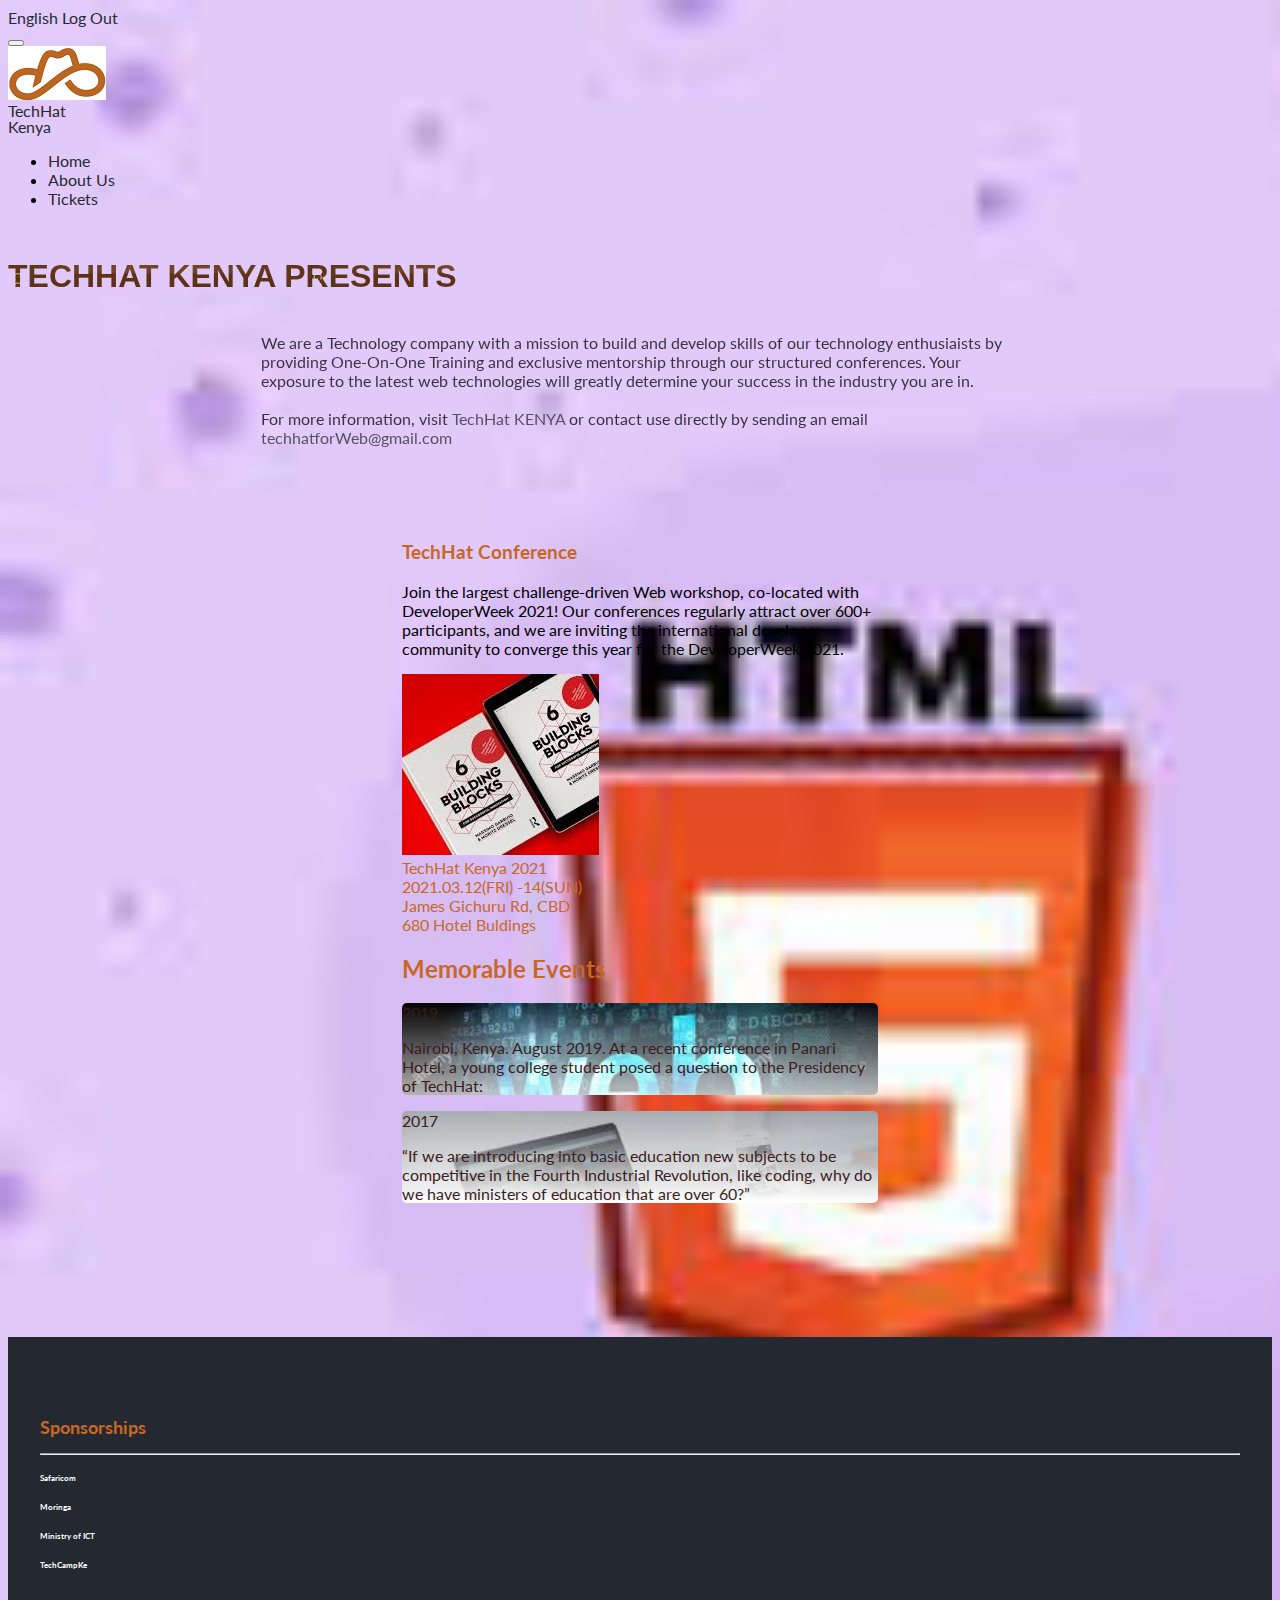
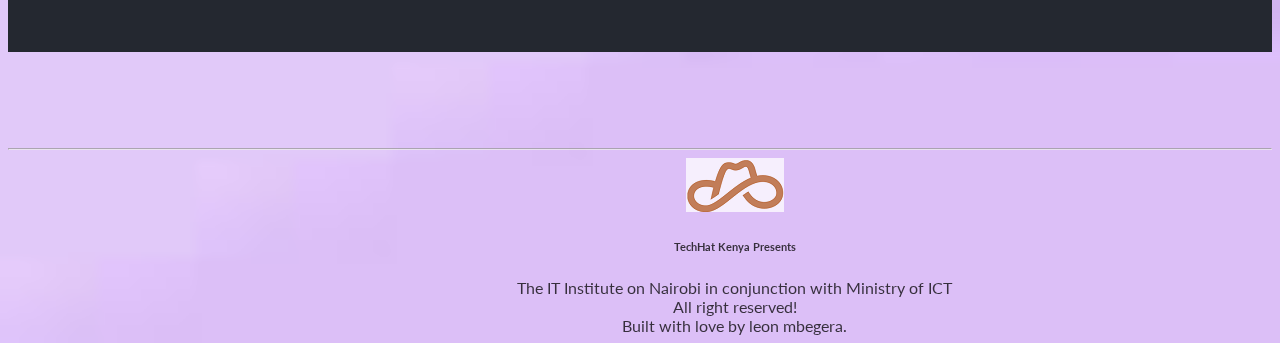
==== about.html @ a8cd85dd "fix menu button" ====
<!DOCTYPE html>
<html lang="en">
<head>
    <meta charset="UTF-8">
    <meta http-equiv="X-UA-Compatible" content="IE=edge">
    <meta name="viewport" content="width=device-width, initial-scale=1.0">
    <title>About Us Page</title>

    <!-- Bootstrap link -->
    <link href="https://cdn.jsdelivr.net/npm/bootstrap@5.0.0-beta2/dist/css/bootstrap.min.css" rel="stylesheet"
    integrity="sha384-BmbxuPwQa2lc/FVzBcNJ7UAyJxM6wuqIj61tLrc4wSX0szH/Ev+nYRRuWlolflfl" crossorigin="anonymous">
    <!-- font awesome link -->
    <link rel="stylesheet" href="https://pro.fontawesome.com/releases/v5.10.0/css/all.css"
    integrity="sha384-AYmEC3Yw5cVb3ZcuHtOA93w35dYTsvhLPVnYs9eStHfGJvOvKxVfELGroGkvsg+p" crossorigin="anonymous" />
    <!-- Cocogoose font -->
    <link href="//db.onlinewebfonts.com/c/d14035f6b1afeabafbee4abb2ebf0fc6?family=COCOGOOSE" rel="stylesheet"
    type="text/css" />
    <!-- Google Lato font -->
    <link rel="preconnect" href="https://fonts.gstatic.com">
    <link href="https://fonts.googleapis.com/css2?family=Lato&display=swap" rel="stylesheet">
    <!-- css stylesheet -->
    <link rel="stylesheet" href="styles.css">
</head>
<body>

  <header class="bg-dark text-light">

     <!-- top navigation bar -->

     <nav class="navbar d-none d-md-block">
      <div class="top-nav text-end px-4">
        <i class="fab p-2 fa-facebook-f font-awesome"></i>
        <i class="fab p-2 fa-twitter font-awesome"></i>
        <i class="fab p-2 fa-youtube font-awesome"></i>
        <i class="fab p-2 fa-instagram font-awesome"></i>
        <a class="text-white px-2" href="#">English</a>
        <a class="text-white px-2" href="#">Log Out</a>
      </div>
    </nav>

    <!-- Main Navigation bar -->
    <nav class="navbar navbar-expand-lg navbar-light bg-white">
      <div class="container-fluid main-navigation">
        <button class="navbar-toggler" type="button" data-bs-toggle="collapse" data-bs-target="#navbarSupportedContent"
          aria-controls="navbarSupportedContent" aria-expanded="false" aria-label="Toggle navigation">
          <span class="navbar-toggler-icon"></span>
        </button>
        <div class="collapse navbar-collapse" id="navbarSupportedContent">
          <a  href="./index.html">
            <div class="row  pb-lg-3 pt-3 mb-0 align-items-center">
              <img class="img-fluid nav-logo col-6" src="./Assets/TechHat.png" alt="Logo">
              <div class="col-6 w-50 line-height-0">
                <div class="fw-bolder text-dark mb-0">TechHat</div>
                <div class="fw-bolder text-dark mt-0">Kenya</div>
              </div>
            </div>
          </a>
          <ul class="navbar-nav">
            <li class="nav-item">
              <a class="nav-link active" aria-current="page" href="./index.html">Home</a>
            </li>
            <li class="nav-item">
              <a class="nav-link" href="./about.html">About Us</a>
            </li>
            <li class="nav-item">
              <a class="nav-link" href="./tickets.html">Tickets</a>
            </li>
          </ul>
        </div>
      </div>
    </nav>
      
  </header>

  <section class="container-fluid main-page">
    
      <h1 class="trans-header text-center text-chocolate coco pt-4">TechHat KENYA PRESENTS</h1>
 
  <div class="">
      <p class="border rounded bg-light p-3 margin-p fw-bold text-black ">We are a Technology company with a mission to build and develop skills of our technology enthusiaists by providing One-On-One Training and exclusive mentorship through our structured conferences. Your exposure to the latest web technologies will greatly determine your success in the industry you are in.
          <br>
          <br>
        For more information, visit <a class="text-decoration-none text-orange"
        href="https://www.techhat.co.ke/">TechHat KENYA</a> or contact use directly by sending an email 
        <a href="#">techhatforWeb@gmail.com</a>
        </p>
      
  </div>


  <section class="about-afro bg-white wide">
      <h3 class="text-center pt-3 chocolate fw-bolder">TechHat Conference</h3>
      <p class="p-3">Join the largest challenge-driven Web workshop, co-located with DeveloperWeek 2021! Our conferences regularly attract over 600+ participants, and we are inviting the international developer community to converge this year for the DeveloperWeek 2021.</p>
      <div class="m-3 border border-dark row pb-4">
          <img class="col-4 p-2" src="./Assets/session6.jpg" alt="session6">
          <div class="col-8 p-2 chocolate">
              <div>TechHat Kenya 2021</div>
              <div>2021.03.12(FRI) -14(SUN)</div>
              <div>James Gichuru Rd, CBD</div>
              <div>680 Hotel Buldings</div>

          </div>
      </div>
      <h2 class="chocolate text-center pt-5">Memorable Events</h2>
 
          <div class="border rounded m-4 p-3 fw-bold event2019">
              <p class="text-center display-5 text-white ">2019</p>
              Nairobi, Kenya. August 2019. At a recent conference in Panari Hotel, a young college student posed a question to the Presidency of TechHat:
          </div>
      
          <div class="border rounded m-4 p-3 fw-bold event2017">
              <p class="text-center text-white display-5">2017</p>
              “If we are introducing into basic education new subjects to be competitive in the Fourth Industrial Revolution, like coding, why do we have ministers of education that are over 60?”
          </div>


  </section>
  <section class="sponsors dark-sessions mb-3">
    <h2 class="chocolate text-center">Sponsorships</h2>
    <hr class="chocolate">
    <div class="d-flex justify-content-around flex-sm-row text-center">
      <h6 class="cols-lg-3 fw-bolder">Safaricom</h6>
      <h6 class="cols-lg-3 fw-bolder">Moringa</h6>
      <h6 class="cols-lg-3 fw-bolder">Ministry of ICT</h6>
      <h6 class="cols-lg-3 fw-bolder">TechCampKe</h6>
    </div>
  </section>

  </section>

  <!-- Footer section -->

  <footer class="container-fluid text-black text-center bg-light">
    <hr class="hr-light">
    <div class="row py-3 desktop-footer">
      
        <div class="footer-logo col-3 text-center">
          <a href="./index.html">
            <img class="img-fluid w-50 text-center" src="./Assets/TechHat.png" alt="Logo">
          </a>
            <h6 class="text-center fw-bolder">TechHat Kenya Presents</h6>
        </div>
        <div class="copyright col-9 pb-4 fw-bold" >The IT Institute on Nairobi in conjunction with Ministry of ICT
            <br> All right reserved! <br> Built with love by leon mbegera.
        </div>
    </div>
  </footer>

  
  <!-- Bootstrap Bundle with Popper -->
  <script src="https://cdn.jsdelivr.net/npm/bootstrap@5.0.0-beta1/dist/js/bootstrap.bundle.min.js"
  integrity="sha384-ygbV9kiqUc6oa4msXn9868pTtWMgiQaeYH7/t7LECLbyPA2x65Kgf80OJFdroafW" crossorigin="anonymous">
</script>

  <!-- Bootstrap Scripts -->

  <script src="https://code.jquery.com/jquery-3.5.1.slim.min.js"
  integrity="sha384-DfXdz2htPH0lsSSs5nCTpuj/zy4C+OGpamoFVy38MVBnE+IbbVYUew+OrCXaRkfj" crossorigin="anonymous">
  </script>
    <script src="https://cdn.jsdelivr.net/npm/popper.js@1.16.0/dist/umd/popper.min.js"
  integrity="sha384-Q6E9RHvbIyZFJoft+2mJbHaEWldlvI9IOYy5n3zV9zzTtmI3UksdQRVvoxMfooAo" crossorigin="anonymous">
  </script>
    <script src="https://stackpath.bootstrapcdn.com/bootstrap/4.5.0/js/bootstrap.min.js"
  integrity="sha384-OgVRvuATP1z7JjHLkuOU7Xw704+h835Lr+6QL9UvYjZE3Ipu6Tp75j7Bh/kR0JKI" crossorigin="anonymous">
  </script>
    
</body>
</html>
---- styles.css ----
a {
  text-decoration: none;
  color: #272a31;
}

.first-navigation {
  height: 60px;
}

/* Colors */

.chocolate {
  color: rgb(199, 104, 36);
}

.orange {
  color: #ec5242;
}

.black {
  color: #272a31;
}

.white {
  background-color: #d3d3d3;
}

/* background colors */

.bg-orange {
  background-color: #ec5242;
}

.bg-offwhite {
  background-color: #d3d3d3;
}

.bg-light {
  opacity: 0.75;
}

.border {
  border-radius: 5px;
}


.coco {
  font-family: "COCOGOOSE", sans-serif;
}

.trans-header {
  background-image: url("./Assets/headingback.jpg");
  background-repeat: repeat;
  -webkit-background-clip: text;
  -webkit-text-fill-color: transparent;
  margin-top: 50px;
  text-align: left;
  text-transform: uppercase;
  font-weight: 800;
  -webkit-font-smoothing: antialiased;
}

body {
  background:
    
    url("./Assets/session7.jpg");
  background-size: cover;
  background-repeat: no-repeat;
  font-family: "Lato", sans-serif;
  color: #000;
}

.dark-sessions {
  background-color: #242830;
  background-image: url("data:image/svg+xml,%3Csvg xmlns='http://www.w3.org/2000/svg' width='100%25' height='100%25' %3E%3Cdefs%3E%3ClinearGradient id='a' x1='0' x2='0' y1='0' y2='1' gradientTransform='rotate(53,0.5,0.5)'%3E%3Cstop offset='0' stop-color='%23000000'/%3E%3Cstop offset='1' stop-color='%23000000'/%3E%3C/linearGradient%3E%3C/defs%3E%3Cpattern id='b' width='19' height='19' patternUnits='userSpaceOnUse'%3E%3Ccircle fill='%23242830' cx='9.5' cy='9.5' r='9.5'/%3E%3C/pattern%3E%3Crect width='100%25' height='100%25' fill='url(%23a)'/%3E%3Crect width='100%25' height='100%25' fill='url(%23b)' fill-opacity='0.67'/%3E%3C/svg%3E");
  background-attachment: fixed;
  background-size: cover;
  padding-bottom: 150px;
  padding-top: 20px;
}

.bg-light-pattern {
  background-color: #292729;
  background-image: radial-gradient(#282831 1px, #7c7c85 1px);
  background-size: 20px 20px;
  opacity: 0.7;
}

.largescrn-agenda {
  height: 250px;
  padding: -1rem;
  margin: 0 0.3rem;
}

.quote {
  width: 50%;
  margin: 0 auto;
}

.envelope-border {
  padding: 6px;
  border: 6px solid transparent;
  border-image:
    4 repeating-linear-gradient(
      -45deg,
      #ec5242 0,
      #ec5242 1em,
      transparent 0,
      transparent 2em,
      #272a31 0,
      #272a31 3em,
      transparent 0,
      transparent 4em
    );
}

.agenda,
  .sponsors {
    margin: 6rem 0;
    padding: 4rem 2rem;
    color: white;
    font-size: 12px;
  }

  .presenters {
    width: 96%;
    margin: 0 auto;
  }

  .aboutus {
    width: 70%;
    text-align: center;
    margin: 1rem auto;
  }

  .event2019 {
    background:
      linear-gradient(
        to bottom,
        rgba(255, 255, 255, 0),
        rgb(255, 255, 255, 0.7)
      ),
      url("./Assets/session1.jpg");
    background-size: cover;
    background-repeat: no-repeat;
    font-family: "Lato", sans-serif;
    color: rgb(58, 29, 29);
    position: relative;
  }
  .p-event {
    position: absolute;
    bottom: 0;
  }

.event2017 {
  background:
    linear-gradient(
      to bottom,
      rgba(255, 255, 255, 0),
      rgb(255, 255, 255)
    ),
    url("./Assets/session4.jpg");
  background-size: cover;
  background-repeat: no-repeat;
  font-family: "Lato", sans-serif;
  color: rgb(58, 29, 29);
  position: relative;
}

.nav-logo {
  padding-right: 0;

}

.line-height-0 {
  line-height: 1;
}
  
@media (min-width: 768px) {

  .img-thumbnail {
    width: 150px;
    height: 150px;
    margin-right: 0px;
  }
  
  .agenda-grid {
    display: grid;
    grid-template-columns: 1fr 1fr 1fr;
    grid-template-rows: 1fr 1fr;
  }

  .categories {
    display: flex;
    justify-content: center;
  }

  .pay-button {
    width: 20%;
  }
}

.desktop-footer {
  margin: 0 0 0 15%;
  text-align: center;
}

.margin-p {
  margin: 3% 20%;
}

.wide {
  margin: 15px;
  padding: 3% 30%;
}



@media (max-width: 767px) {

  .agenda-grid > div {
    width: 100%;
    height: 120px;
  }

  .wide {
    margin: -12px;
    padding: 3%;
  }

  .categories {
    width: 50%;
    margin: 1px auto;
    
  }
  



}
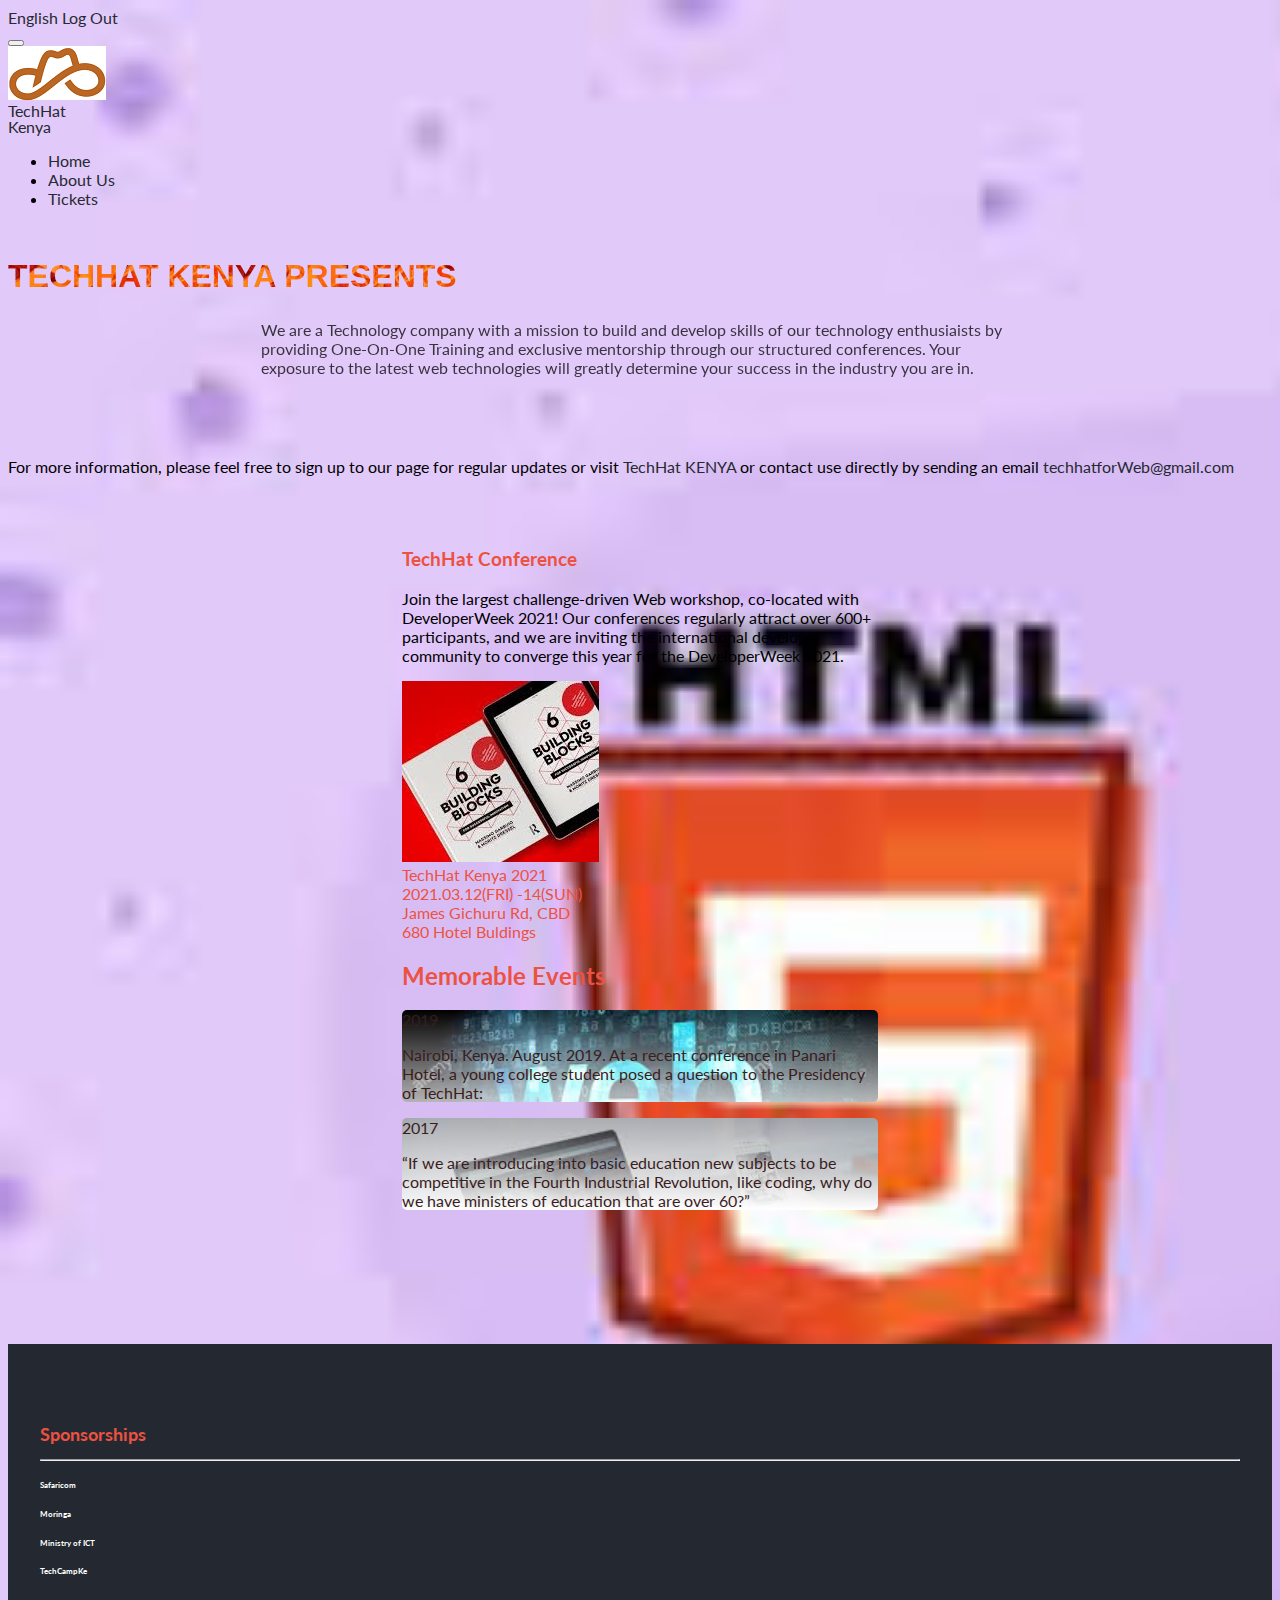
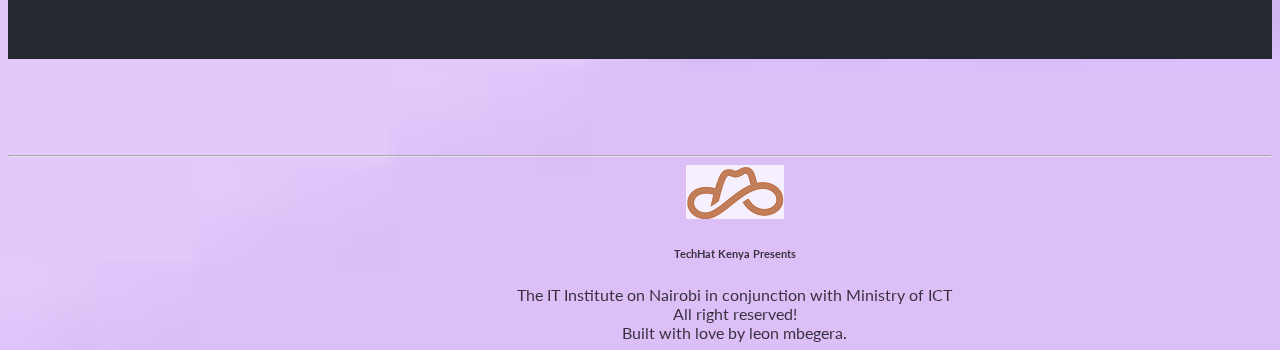
==== commit 9c61ca9d: "change font colors to specified ones" ====
--- a/about.html
+++ b/about.html
@@ -29,10 +29,10 @@
 
      <nav class="navbar d-none d-md-block">
       <div class="top-nav text-end px-4">
-        <i class="fab p-2 fa-facebook-f font-awesome"></i>
-        <i class="fab p-2 fa-twitter font-awesome"></i>
-        <i class="fab p-2 fa-youtube font-awesome"></i>
-        <i class="fab p-2 fa-instagram font-awesome"></i>
+        <a href="#"><i class="fab p-2 fa-facebook-f font-awesome white"></i></a>
+        <a href="#"><i class="fab p-2 fa-twitter font-awesome white"></i></a>
+        <a href="#"><i class="fab p-2 fa-youtube font-awesome white"></i></a>
+        <a href="#"><i class="fab p-2 fa-instagram font-awesome white"></i></a>
         <a class="text-white px-2" href="#">English</a>
         <a class="text-white px-2" href="#">Log Out</a>
       </div>
@@ -74,26 +74,28 @@
 
   <section class="container-fluid main-page">
     
-      <h1 class="trans-header text-center text-chocolate coco pt-4">TechHat KENYA PRESENTS</h1>
+      <h1 class="trans-header text-center orange coco pt-4">TechHat KENYA PRESENTS</h1>
  
-  <div class="">
-      <p class="border rounded bg-light p-3 margin-p fw-bold text-black ">We are a Technology company with a mission to build and develop skills of our technology enthusiaists by providing One-On-One Training and exclusive mentorship through our structured conferences. Your exposure to the latest web technologies will greatly determine your success in the industry you are in.
+
+      <p class="border rounded bg-light p-3 margin-p fw-bold text-black text-center">We are a Technology company with a mission to build and develop skills of our technology enthusiaists by providing One-On-One Training and exclusive mentorship through our structured conferences. Your exposure to the latest web technologies will greatly determine your success in the industry you are in.  </p>
           <br>
           <br>
-        For more information, visit <a class="text-decoration-none text-orange"
+        <p class="text-center mx-auto more-info">
+        For more information, please feel free to sign up to our page for regular updates or visit <a
         href="https://www.techhat.co.ke/">TechHat KENYA</a> or contact use directly by sending an email 
         <a href="#">techhatforWeb@gmail.com</a>
-        </p>
+      </p>
       
-  </div>
+      
+
 
 
   <section class="about-afro bg-white wide">
-      <h3 class="text-center pt-3 chocolate fw-bolder">TechHat Conference</h3>
+      <h3 class="text-center pt-3 orange fw-bolder">TechHat Conference</h3>
       <p class="p-3">Join the largest challenge-driven Web workshop, co-located with DeveloperWeek 2021! Our conferences regularly attract over 600+ participants, and we are inviting the international developer community to converge this year for the DeveloperWeek 2021.</p>
       <div class="m-3 border border-dark row pb-4">
           <img class="col-4 p-2" src="./Assets/session6.jpg" alt="session6">
-          <div class="col-8 p-2 chocolate">
+          <div class="col-8 p-2 orange">
               <div>TechHat Kenya 2021</div>
               <div>2021.03.12(FRI) -14(SUN)</div>
               <div>James Gichuru Rd, CBD</div>
@@ -101,7 +103,7 @@
 
           </div>
       </div>
-      <h2 class="chocolate text-center pt-5">Memorable Events</h2>
+      <h2 class="orange text-center pt-5">Memorable Events</h2>
  
           <div class="border rounded m-4 p-3 fw-bold event2019">
               <p class="text-center display-5 text-white ">2019</p>
@@ -116,7 +118,7 @@
 
   </section>
   <section class="sponsors dark-sessions mb-3">
-    <h2 class="chocolate text-center">Sponsorships</h2>
+    <h2 class="orange text-center">Sponsorships</h2>
     <hr class="chocolate">
     <div class="d-flex justify-content-around flex-sm-row text-center">
       <h6 class="cols-lg-3 fw-bolder">Safaricom</h6>
--- a/styles.css
+++ b/styles.css
@@ -22,7 +22,7 @@
 }
 
 .white {
-  background-color: #d3d3d3;
+  color: #d3d3d3;
 }
 
 /* background colors */
@@ -42,7 +42,6 @@
 .border {
   border-radius: 5px;
 }
-
 
 .coco {
   font-family: "COCOGOOSE", sans-serif;
@@ -87,14 +86,19 @@
 }
 
 .largescrn-agenda {
-  height: 250px;
+  height: 200px;
   padding: -1rem;
   margin: 0 0.3rem;
 }
 
 .quote {
   width: 50%;
-  margin: 0 auto;
+  margin-left: 15%;
+}
+
+.welcome-msg {
+  width: 70%;
+  margin-left: 15%;
 }
 
 .envelope-border {
@@ -206,7 +210,7 @@
 }
 
 .margin-p {
-  margin: 3% 20%;
+  margin: 2% 20%;
 }
 
 .wide {
@@ -233,6 +237,26 @@
     margin: 1px auto;
     
   }
+
+  .quote {
+    width: 100%;
+    margin-left: 0;
+  
+  }
+
+  .welcome-msg {
+    width: 100%;
+    margin-left: 0;
+  }
+
+  .margin-p {
+    margin: 3% 0;
+  }
+
+  .more-info {
+    width: 100%;
+    margin-top: 0.5rem;
+  }
   
 
 
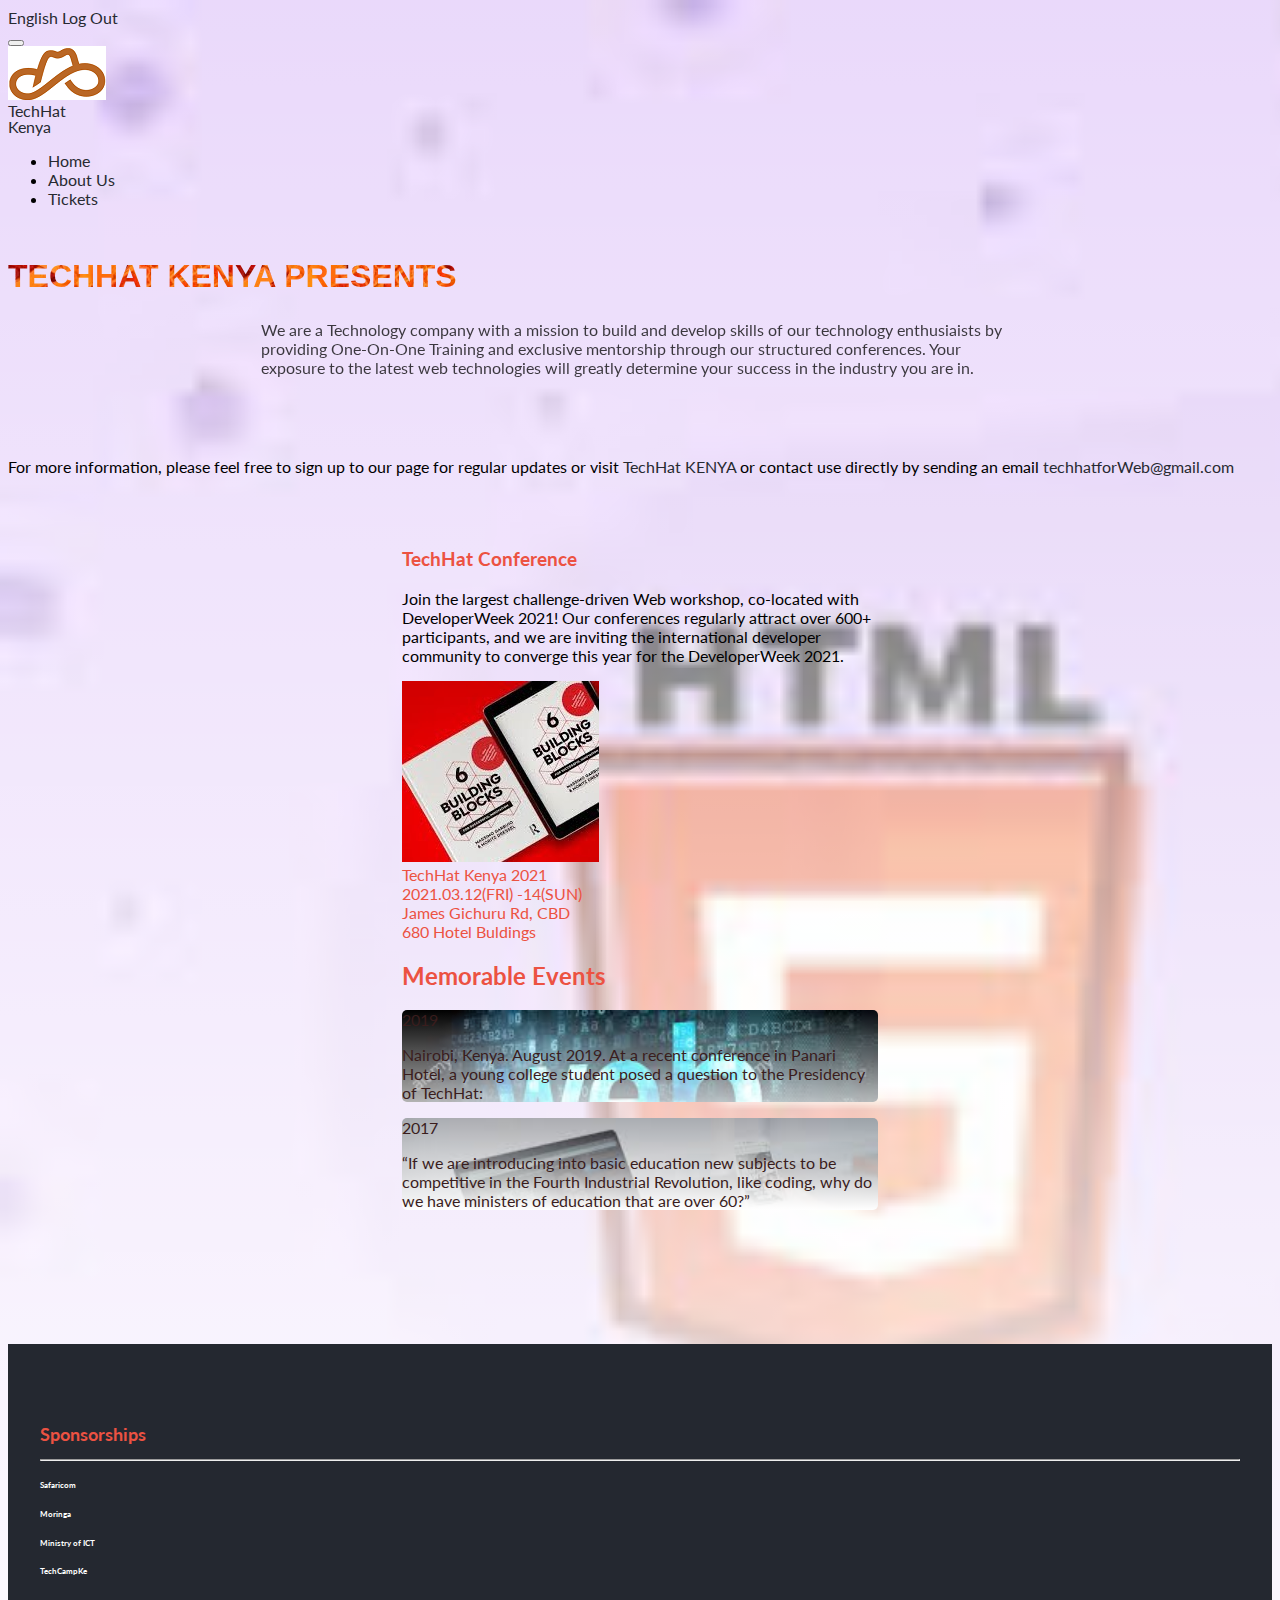
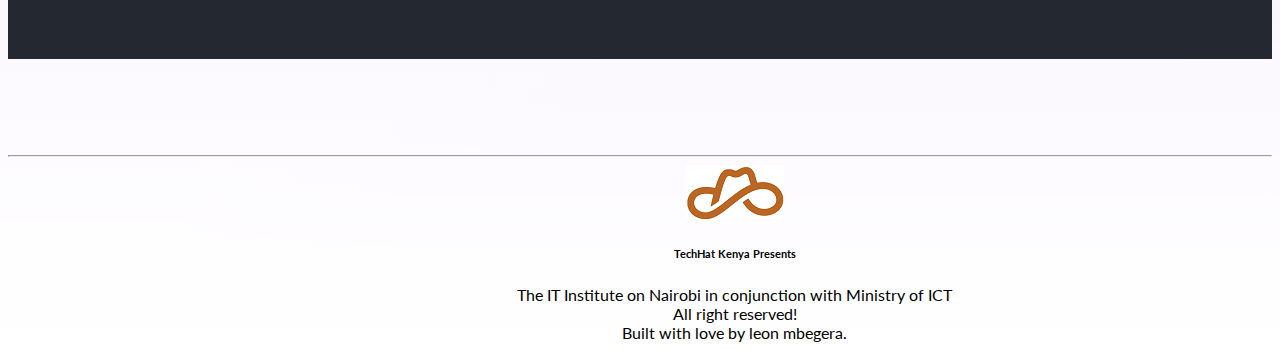
==== commit b7572f91: "fix linter indentations" ====
--- a/about.html
+++ b/about.html
@@ -132,13 +132,13 @@
 
   <!-- Footer section -->
 
-  <footer class="container-fluid text-black text-center bg-light">
+  <footer class="container-fluid text-black text-center">
     <hr class="hr-light">
     <div class="row py-3 desktop-footer">
       
         <div class="footer-logo col-3 text-center">
           <a href="./index.html">
-            <img class="img-fluid w-50 text-center" src="./Assets/TechHat.png" alt="Logo">
+            <img class="img-fluid text-center" src="./Assets/TechHat.png" alt="Logo">
           </a>
             <h6 class="text-center fw-bolder">TechHat Kenya Presents</h6>
         </div>
--- a/styles.css
+++ b/styles.css
@@ -61,7 +61,11 @@
 
 body {
   background:
-    
+    linear-gradient(
+      to bottom,
+      rgba(255, 255, 255, 0.3),
+      rgb(255, 255, 255)
+    ),
     url("./Assets/session7.jpg");
   background-size: cover;
   background-repeat: no-repeat;
@@ -119,42 +123,43 @@
 }
 
 .agenda,
-  .sponsors {
-    margin: 6rem 0;
-    padding: 4rem 2rem;
-    color: white;
-    font-size: 12px;
-  }
-
-  .presenters {
-    width: 96%;
-    margin: 0 auto;
-  }
-
-  .aboutus {
-    width: 70%;
-    text-align: center;
-    margin: 1rem auto;
-  }
-
-  .event2019 {
-    background:
-      linear-gradient(
-        to bottom,
-        rgba(255, 255, 255, 0),
-        rgb(255, 255, 255, 0.7)
-      ),
-      url("./Assets/session1.jpg");
+.sponsors {
+  padding: 4rem 2rem;
+  color: white;
+  font-size: 12px;
+  margin: 6rem 0;
+}
+
+.presenters {
+  margin: 0 auto;
+  width: 96%;
+}
+
+.aboutus {
+  text-align: center;
+  margin: 1rem auto;
+  width: 70%;
+}
+
+.event2019 {
+  background:
+    linear-gradient(
+      to bottom,
+      rgba(255, 255, 255, 0),
+      rgb(255, 255, 255, 0.7)
+    ),
+    url("./Assets/session1.jpg");
     background-size: cover;
     background-repeat: no-repeat;
     font-family: "Lato", sans-serif;
     color: rgb(58, 29, 29);
     position: relative;
   }
-  .p-event {
-    position: absolute;
-    bottom: 0;
-  }
+
+.p-event {
+  bottom: 0;
+  position: absolute;
+}
 
 .event2017 {
   background:
@@ -181,7 +186,6 @@
 }
   
 @media (min-width: 768px) {
-
   .img-thumbnail {
     width: 150px;
     height: 150px;
@@ -218,8 +222,6 @@
   padding: 3% 30%;
 }
 
-
-
 @media (max-width: 767px) {
 
   .agenda-grid > div {
@@ -257,8 +259,9 @@
     width: 100%;
     margin-top: 0.5rem;
   }
-  
-
-
-
-}+
+  .nav-logo {
+    width: 100px;
+  }
+}
+
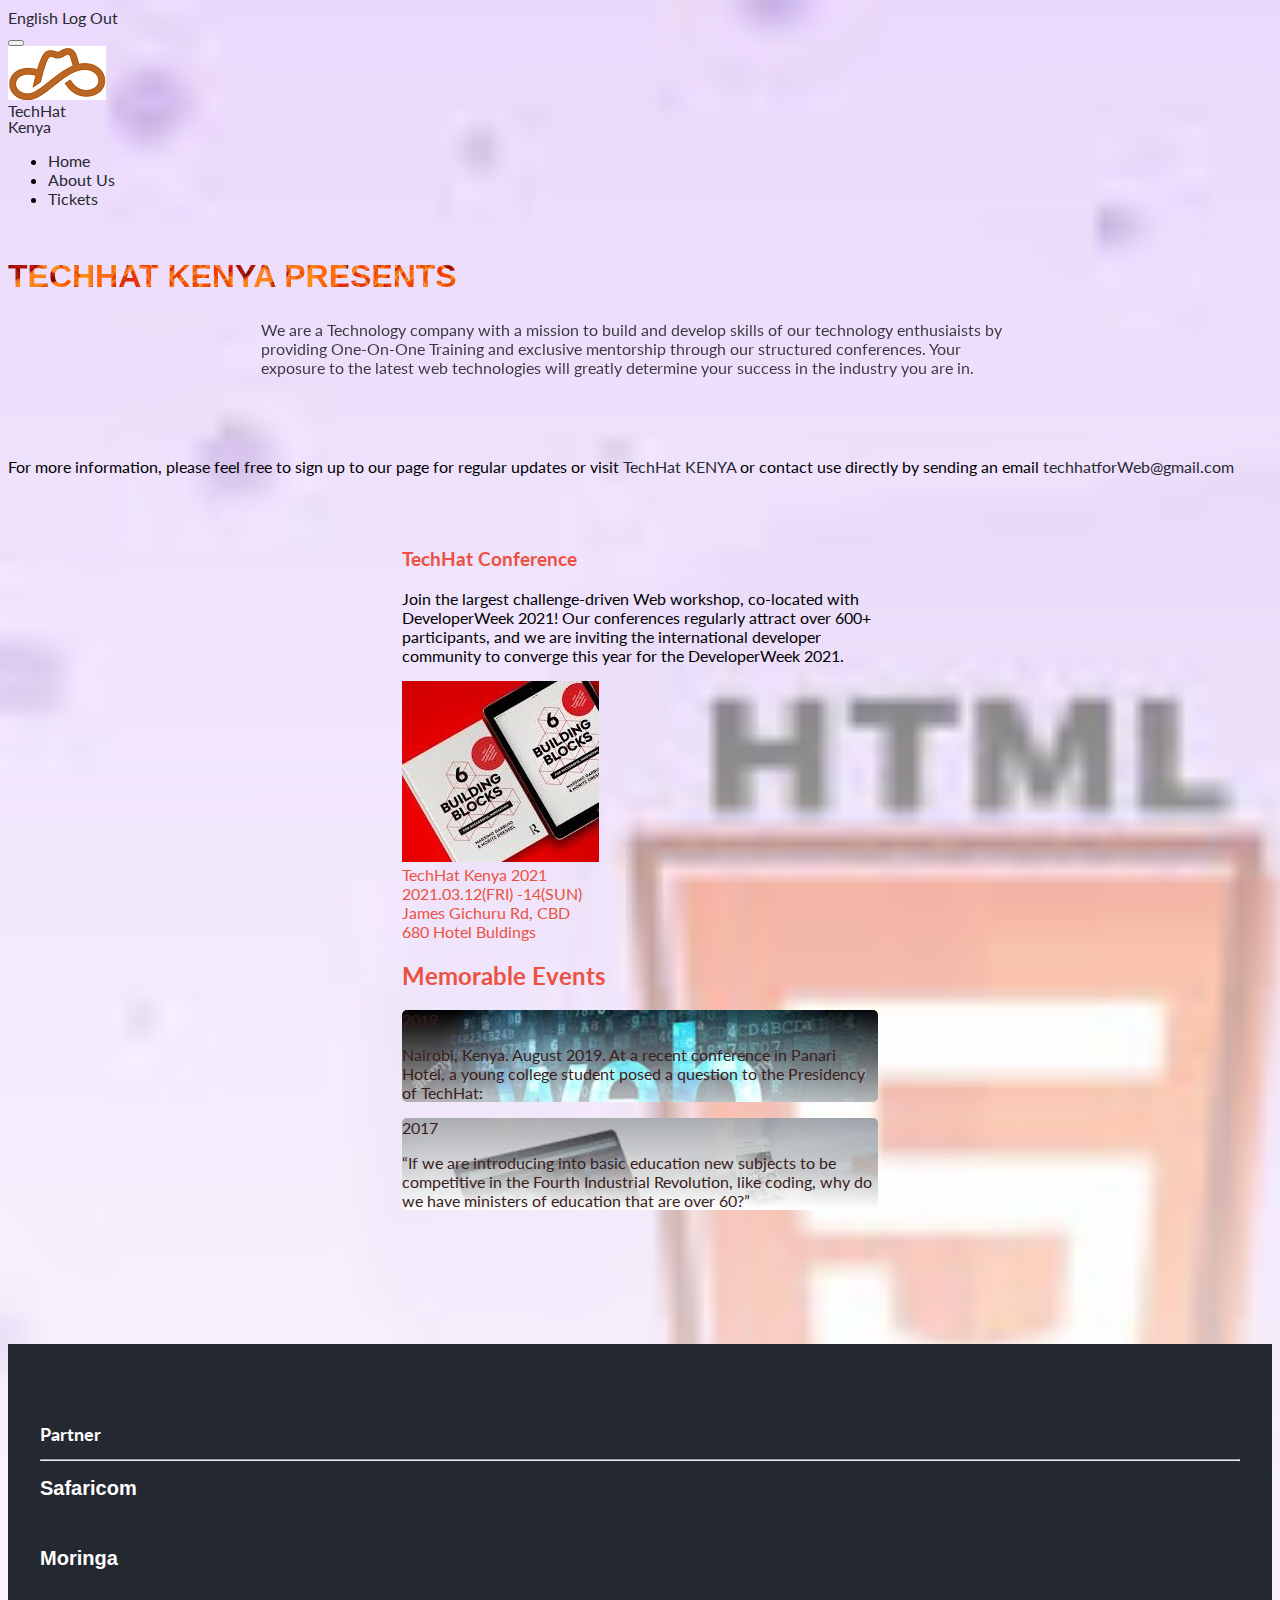
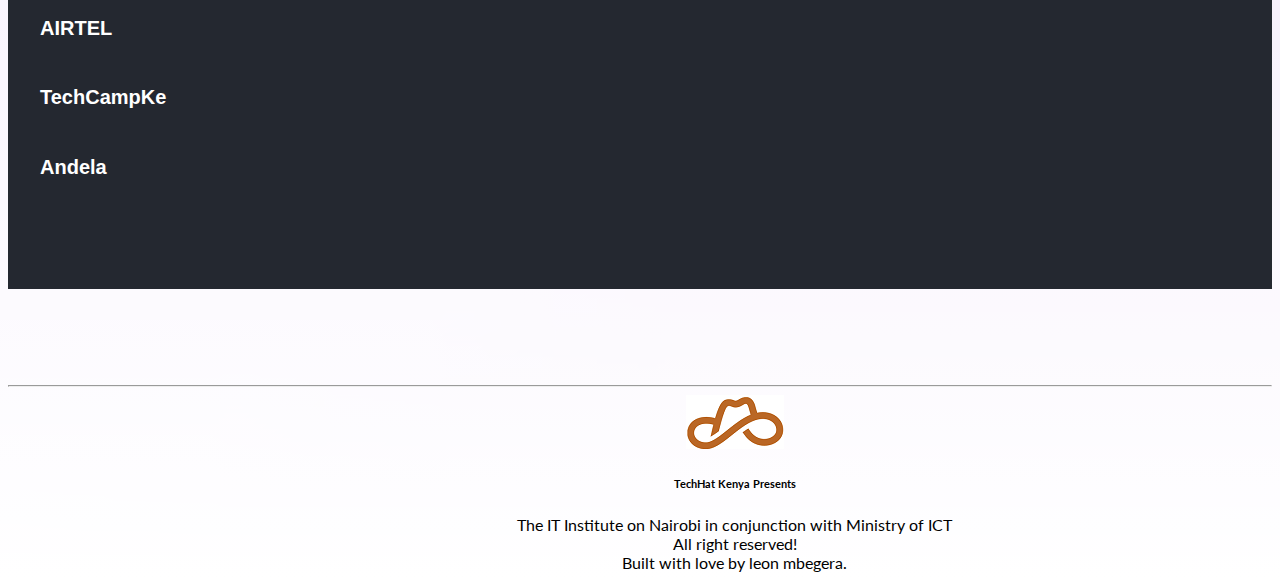
==== commit 38bcf4de: "changes on partner section" ====
--- a/about.html
+++ b/about.html
@@ -18,6 +18,8 @@
     <!-- Google Lato font -->
     <link rel="preconnect" href="https://fonts.gstatic.com">
     <link href="https://fonts.googleapis.com/css2?family=Lato&display=swap" rel="stylesheet">
+
+    <link href='http://fonts.googleapis.com/css?family=Lato:400,700' rel='stylesheet' type='text/css'>
     <!-- css stylesheet -->
     <link rel="stylesheet" href="styles.css">
 </head>
@@ -72,7 +74,7 @@
       
   </header>
 
-  <section class="container-fluid main-page">
+  <main class="container-fluid main-page">
     
       <h1 class="trans-header text-center orange coco pt-4">TechHat KENYA PRESENTS</h1>
  
@@ -118,17 +120,18 @@
 
   </section>
   <section class="sponsors dark-sessions mb-3">
-    <h2 class="orange text-center">Sponsorships</h2>
-    <hr class="chocolate">
-    <div class="d-flex justify-content-around flex-sm-row text-center">
-      <h6 class="cols-lg-3 fw-bolder">Safaricom</h6>
-      <h6 class="cols-lg-3 fw-bolder">Moringa</h6>
-      <h6 class="cols-lg-3 fw-bolder">Ministry of ICT</h6>
-      <h6 class="cols-lg-3 fw-bolder">TechCampKe</h6>
+    <h2 class="text-center mb-2">Partner</h2>
+    <hr class="orange">
+    <div class="d-lg-flex justify-content-around d-sm-block text-center partners">
+      <h6 class="cols-lg-3 coco">Safaricom</h6>
+      <h6 class="cols-lg-3 coco">Moringa</h6>
+      <h6 class="cols-lg-3 coco">AIRTEL</h6>
+      <h6 class="cols-lg-3 coco">TechCampKe</h6>
+      <h6 class="cols-lg-3 coco">Andela</h6>
     </div>
   </section>
 
-  </section>
+  </main>
 
   <!-- Footer section -->
 
--- a/styles.css
+++ b/styles.css
@@ -45,6 +45,11 @@
 
 .coco {
   font-family: "COCOGOOSE", sans-serif;
+}
+
+.lato {
+  font-family: "Lato", sans-serif;
+  font-weight: 400;
 }
 
 .trans-header {
@@ -130,6 +135,11 @@
   margin: 6rem 0;
 }
 
+.partners > h6{
+  margin-top: 1rem;
+  font-size: 20px;
+}
+
 .presenters {
   margin: 0 auto;
   width: 96%;
@@ -149,12 +159,12 @@
       rgb(255, 255, 255, 0.7)
     ),
     url("./Assets/session1.jpg");
-    background-size: cover;
-    background-repeat: no-repeat;
-    font-family: "Lato", sans-serif;
-    color: rgb(58, 29, 29);
-    position: relative;
-  }
+  background-repeat: no-repeat;
+  background-size: cover;
+  font-family: "Lato", sans-serif;
+  color: rgb(58, 29, 29);
+  position: relative;
+}
 
 .p-event {
   bottom: 0;
@@ -178,20 +188,19 @@
 
 .nav-logo {
   padding-right: 0;
-
 }
 
 .line-height-0 {
   line-height: 1;
 }
-  
+
 @media (min-width: 768px) {
   .img-thumbnail {
     width: 150px;
     height: 150px;
-    margin-right: 0px;
-  }
-  
+    margin-right: 0;
+  }
+
   .agenda-grid {
     display: grid;
     grid-template-columns: 1fr 1fr 1fr;
@@ -223,7 +232,6 @@
 }
 
 @media (max-width: 767px) {
-
   .agenda-grid > div {
     width: 100%;
     height: 120px;
@@ -237,13 +245,11 @@
   .categories {
     width: 50%;
     margin: 1px auto;
-    
   }
 
   .quote {
     width: 100%;
     margin-left: 0;
-  
   }
 
   .welcome-msg {
@@ -264,4 +270,3 @@
     width: 100px;
   }
 }
-
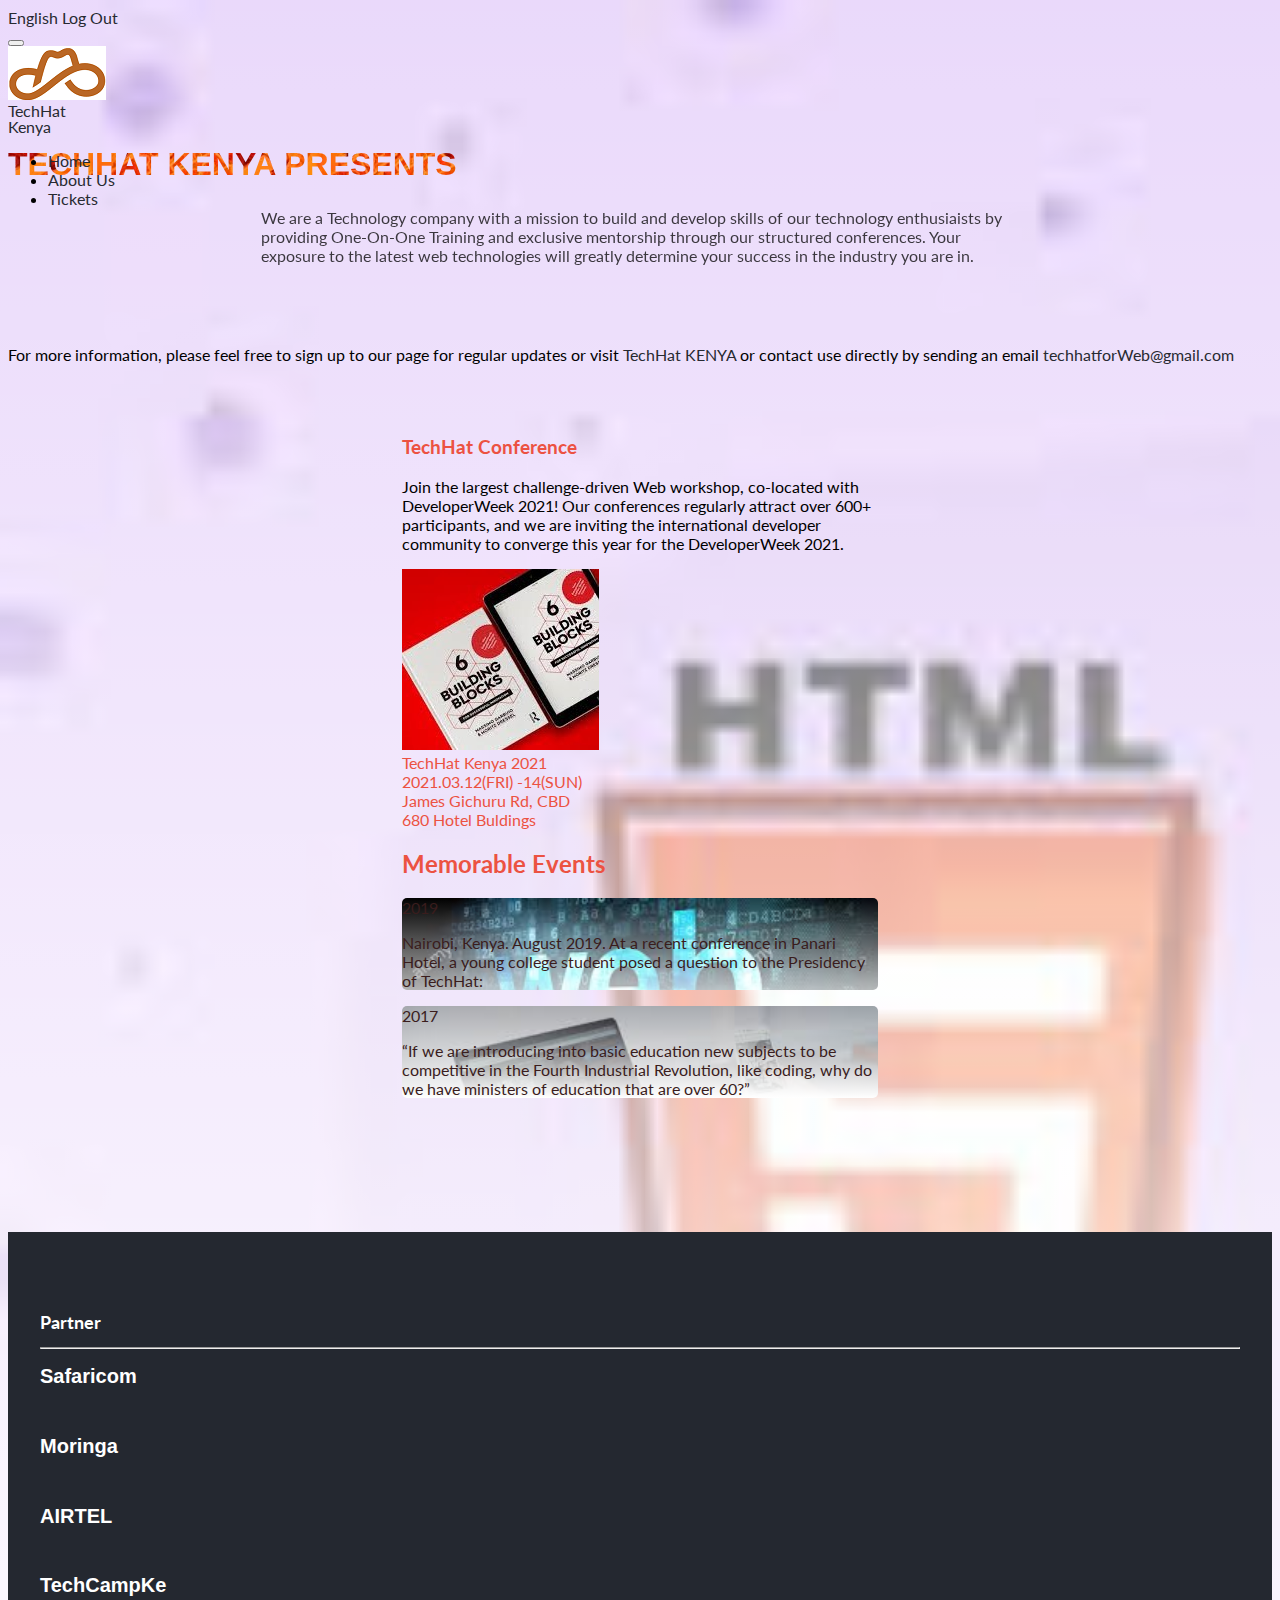
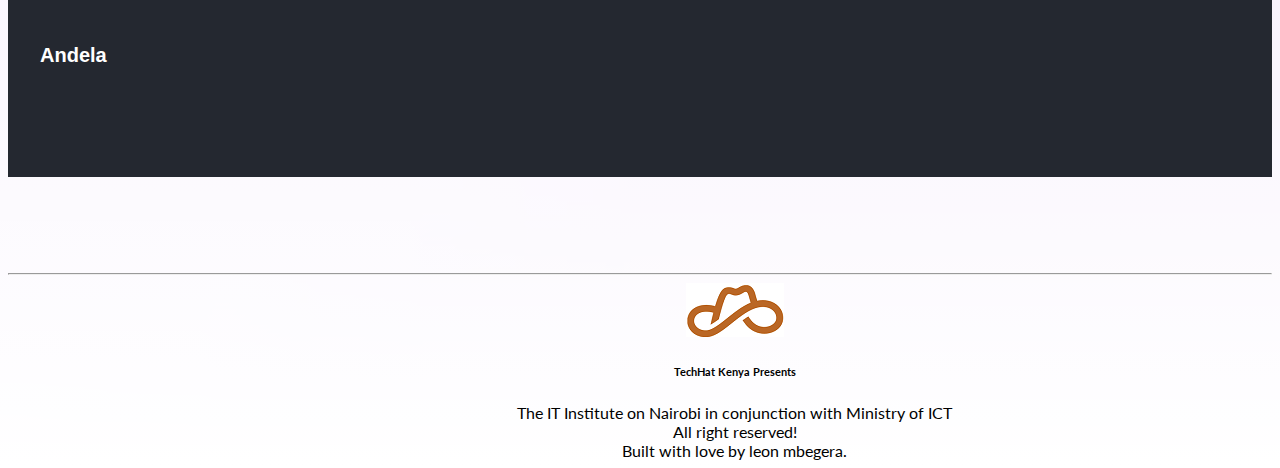
==== commit c31d219d: "push links on main navigation bar to far right" ====
--- a/about.html
+++ b/about.html
@@ -47,27 +47,32 @@
           aria-controls="navbarSupportedContent" aria-expanded="false" aria-label="Toggle navigation">
           <span class="navbar-toggler-icon"></span>
         </button>
-        <div class="collapse navbar-collapse" id="navbarSupportedContent">
-          <a  href="./index.html">
-            <div class="row  pb-lg-3 pt-3 mb-0 align-items-center">
-              <img class="img-fluid nav-logo col-6" src="./Assets/TechHat.png" alt="Logo">
-              <div class="col-6 w-50 line-height-0">
-                <div class="fw-bolder text-dark mb-0">TechHat</div>
-                <div class="fw-bolder text-dark mt-0">Kenya</div>
+        <div class="collapse navbar-collapse d-lg-flex justify-content-between main-nav" id="navbarSupportedContent">
+          <div>
+            <a  href="./index.html">
+              <div class="row pb-lg-3 pt-3 mb-0 align-items-center d-flex">
+                <img class="img-fluid nav-logo col-6 " src="./Assets/TechHat.png" alt="Logo">
+                <div class="col-6 line-height-0 ">
+                  <div class="fw-bolder text-dark mb-0 ">TechHat</div>
+                  <div class="fw-bold text-dark mt-0">Kenya</div>
+                </div>
               </div>
-            </div>
-          </a>
-          <ul class="navbar-nav">
-            <li class="nav-item">
-              <a class="nav-link active" aria-current="page" href="./index.html">Home</a>
-            </li>
-            <li class="nav-item">
-              <a class="nav-link" href="./about.html">About Us</a>
-            </li>
-            <li class="nav-item">
-              <a class="nav-link" href="./tickets.html">Tickets</a>
-            </li>
-          </ul>
+            </a>
+          </div>
+          <div>
+            <ul class="navbar-nav">
+              <li class="nav-item">
+                <a class="nav-link active mx-4" aria-current="page" href="./index.html">Home</a>
+              </li>
+              <li class="nav-item">
+                <a class="nav-link mx-4" href="./about.html">About Us</a>
+              </li>
+              <li class="nav-item">
+                <a class="nav-link mx-4" href="tickets.html">Tickets</a>
+              </li>
+            </ul>
+          </div>
+          
         </div>
       </div>
     </nav>
--- a/styles.css
+++ b/styles.css
@@ -95,8 +95,8 @@
 }
 
 .largescrn-agenda {
-  height: 200px;
-  padding: -1rem;
+  height: 210px;
+  padding: 1rem;
   margin: 0 0.3rem;
 }
 
@@ -194,10 +194,15 @@
   line-height: 1;
 }
 
+.main-nav {
+  height: 50px;
+}
+
 @media (min-width: 768px) {
   .img-thumbnail {
     width: 150px;
     height: 150px;
+    padding: 0;
     margin-right: 0;
   }
 
@@ -269,4 +274,15 @@
   .nav-logo {
     width: 100px;
   }
-}
+
+  .img-thumbnail {
+    width: 150px;
+    height: 100px;
+    margin-right: 0;
+    padding: 0;
+  }
+
+  .main-nav {
+    height: 180px;
+  }
+}
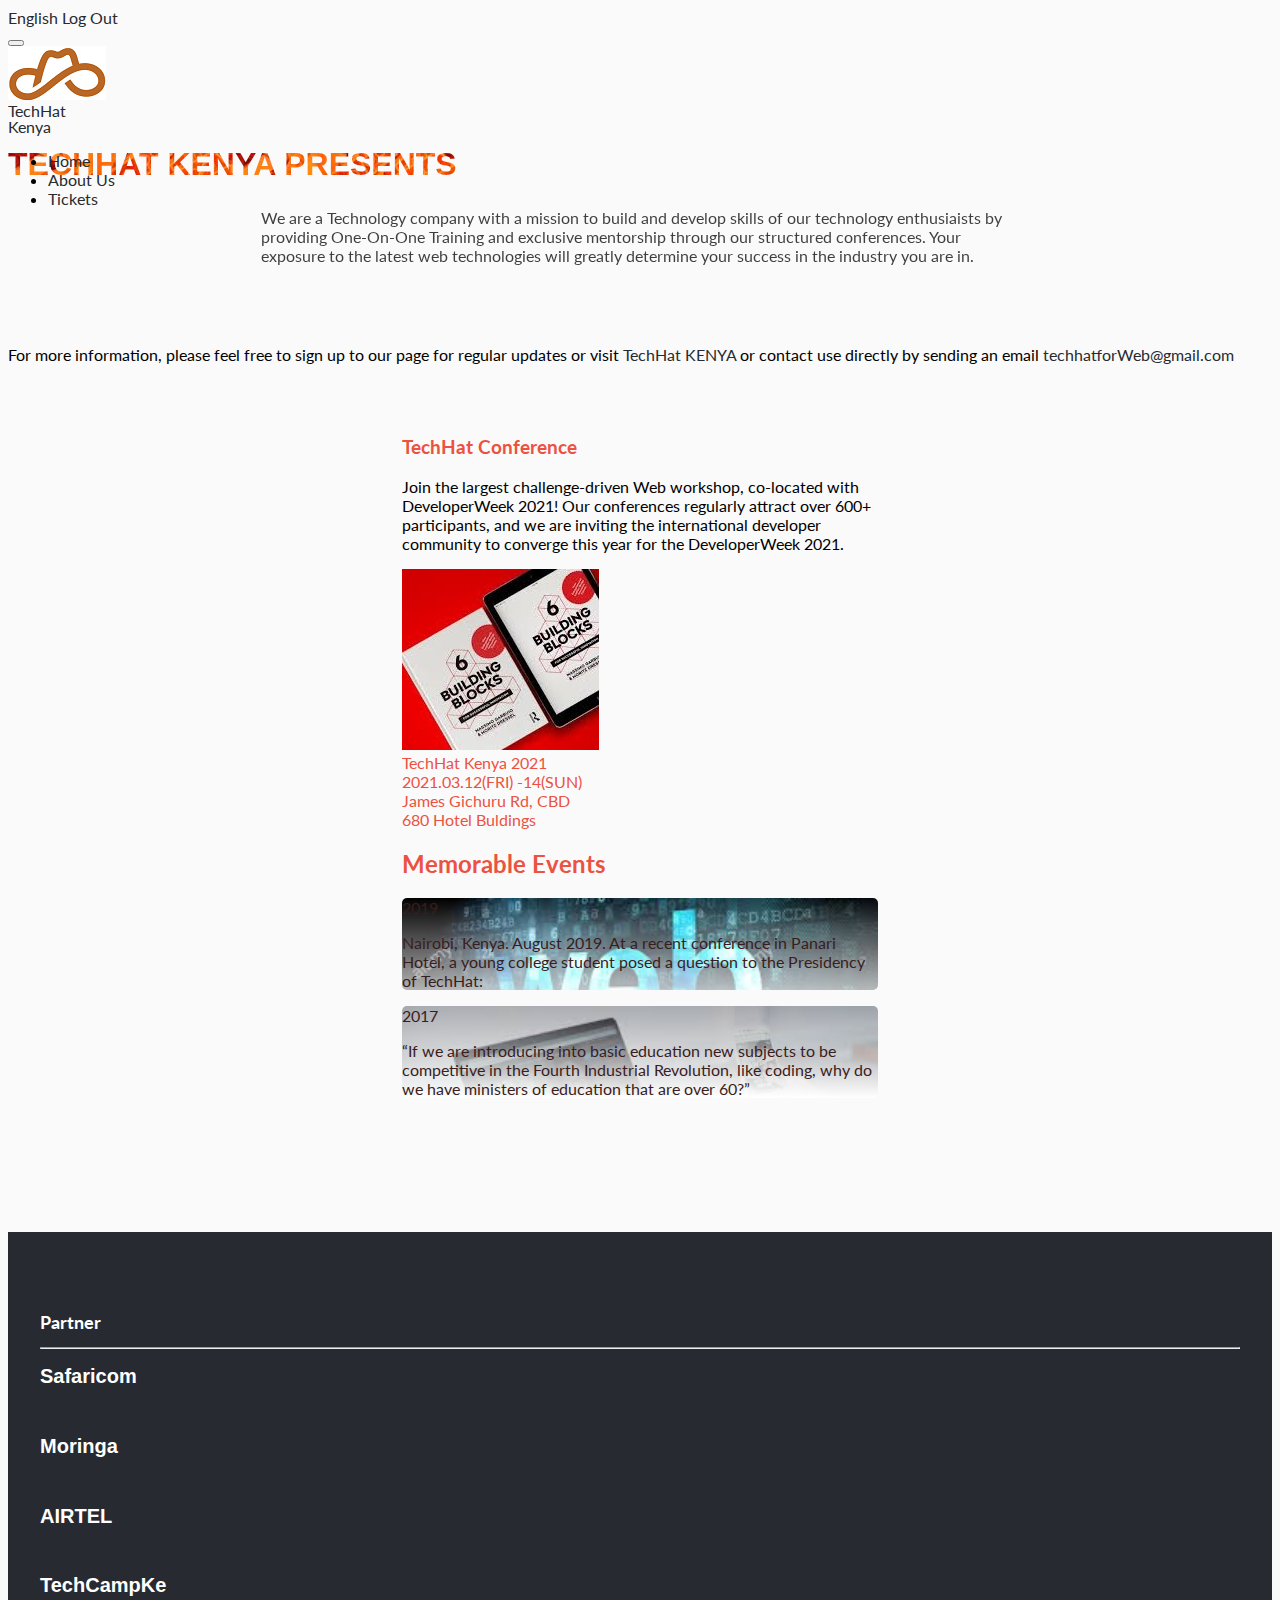
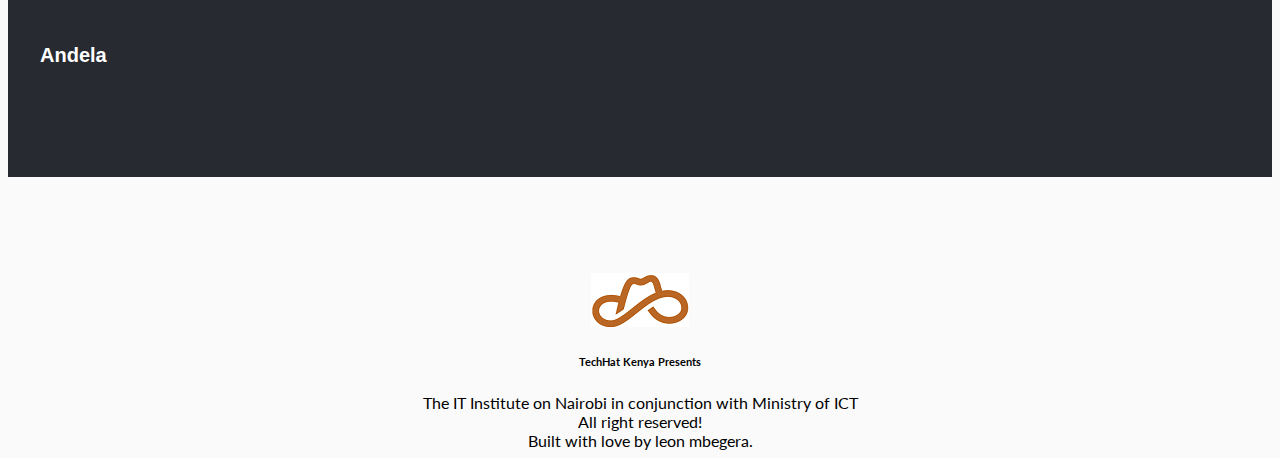
==== commit cf0ba0da: "change background color of Patners section" ====
--- a/about.html
+++ b/about.html
@@ -124,7 +124,7 @@
 
 
   </section>
-  <section class="sponsors dark-sessions mb-3">
+  <section class="sponsors bg-black mb-3">
     <h2 class="text-center mb-2">Partner</h2>
     <hr class="orange">
     <div class="d-lg-flex justify-content-around d-sm-block text-center partners">
@@ -141,7 +141,7 @@
   <!-- Footer section -->
 
   <footer class="container-fluid text-black text-center">
-    <hr class="hr-light">
+  
     <div class="row py-3 desktop-footer">
       
         <div class="footer-logo col-3 text-center">
--- a/styles.css
+++ b/styles.css
@@ -33,6 +33,10 @@
 
 .bg-offwhite {
   background-color: #d3d3d3;
+}
+
+.bg-black {
+  background-color: #272a31;
 }
 
 .bg-light {
@@ -66,12 +70,7 @@
 
 body {
   background:
-    linear-gradient(
-      to bottom,
-      rgba(255, 255, 255, 0.3),
-      rgb(255, 255, 255)
-    ),
-    url("./Assets/session7.jpg");
+    url("./Assets/back-img.png");
   background-size: cover;
   background-repeat: no-repeat;
   font-family: "Lato", sans-serif;
@@ -135,7 +134,7 @@
   margin: 6rem 0;
 }
 
-.partners > h6{
+.partners > h6 {
   margin-top: 1rem;
   font-size: 20px;
 }
@@ -223,7 +222,7 @@
 }
 
 .desktop-footer {
-  margin: 0 0 0 15%;
+  margin: 0;
   text-align: center;
 }
 
